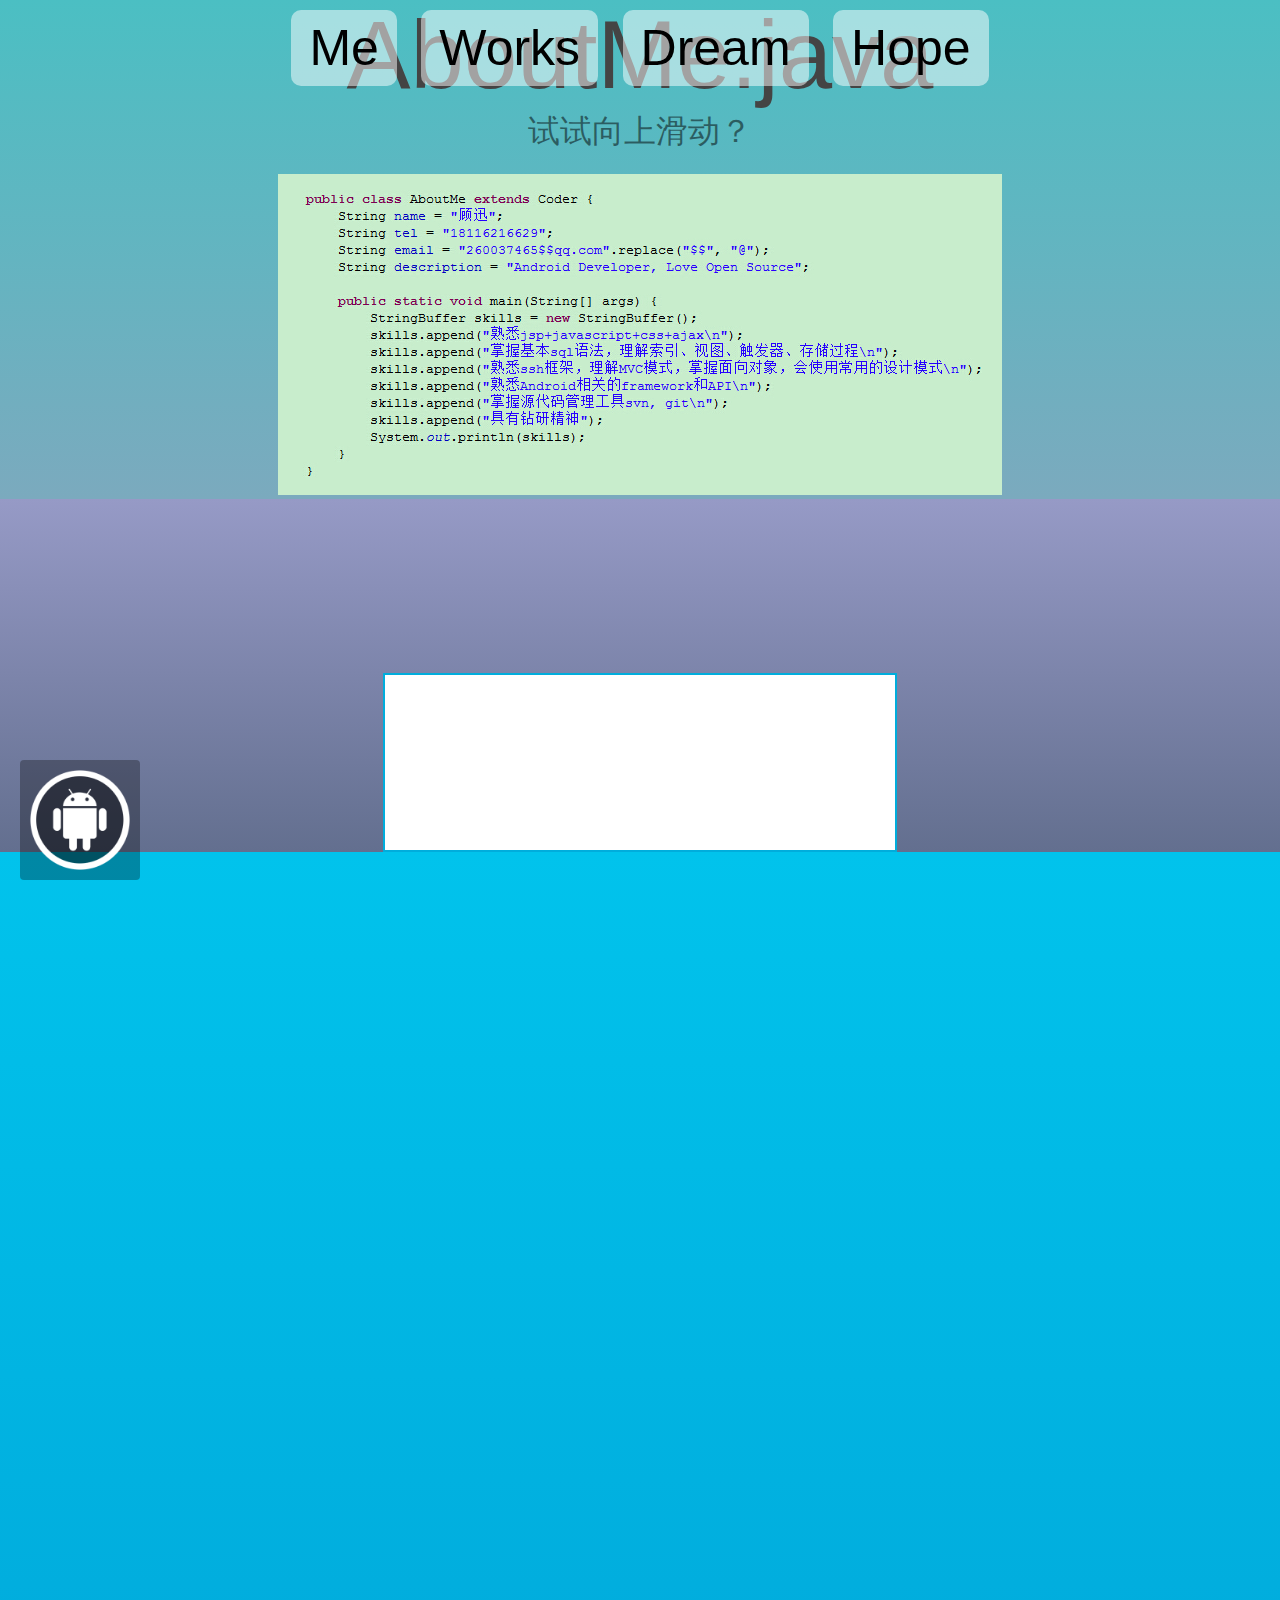
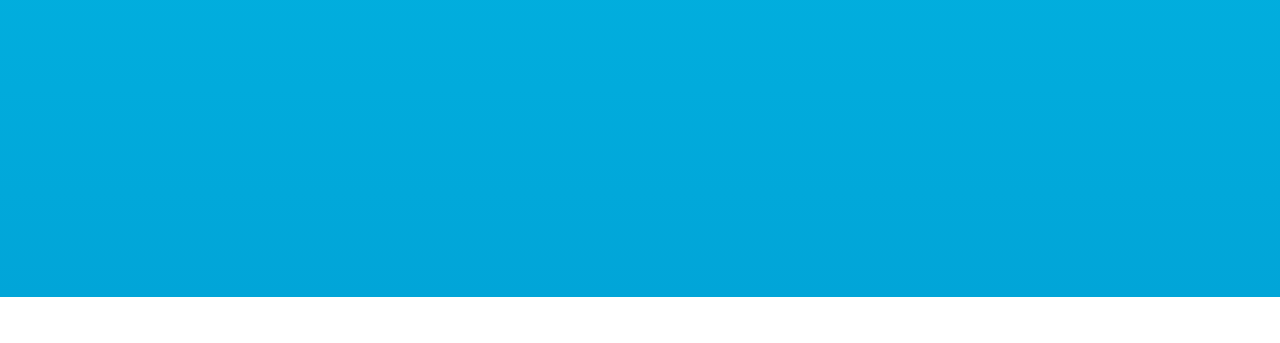
==== 1/index.html @ 429609a9 "update" ====
﻿<!DOCTYPE html>
<html>

<head>
    <meta charset="gbk"/>
    <title>顾迅--应聘安卓开发攻城狮</title>
    <link rel="stylesheet" type="text/css" href="jquery.fullPage.css" />
    <link rel="stylesheet" type="text/css" href="mypage.css" />
    <link rel="Shortcut Icon" href="http://static10.elemecdn.com/apple-touch-icon.png">
    <style type="text/css">
    #section0 img {
        margin: 20px 0 0 0;
    }
    #slide1 img,
    #section2 img {
        position: relative;
        left: -130%;
    }
    #slide1 h1,
    #slide1 p,
    #section2 h1,
    #section2 p {
        position: relative;
        left: -130%;
    }
    #section2 img {
        margin: 20px 0 0 52px;
    }
    #section3 h1,
    #section3 p {
        top: 150px;
        position: relative;
        left: -130%;
    }
    #section3 img {
        top: 50px;
        left: -130%;
        position: relative;
    }
    .intro p {
        width: 50%;
        margin: 0 auto;
        font-size: 1.5em;
    }
    .intro p {
        width: 50%;
        margin: 0 auto;
        font-size: 1.5em;
    }
    #section0 {
        background: -webkit-gradient(linear, top left, bottom left, from(#4bbfc3), to(#7baabe));
        background: -webkit-linear-gradient(#4BBFC3, #7BAABE);
        background: linear-gradient(#4BBFC3, #7BAABE);
    }
    #section2 {
        background: -webkit-gradient(linear, top left, bottom left, from(#969ac6), to(#636F8F));
        background: -webkit-linear-gradient(#969AC6, #636F8F);
        background: linear-gradient(#969AC6, #636F8F);
    }
    #section3 {
        
      
		 background: -webkit-linear-gradient(#01c3ec, #01a5d8);
       
    }
    #slide1 {
        background: -webkit-gradient(linear, top left, bottom left, from(#7baabe), to(#969ac6));
        background: -webkit-linear-gradient(#7BAABE, #969AC6);
        background: linear-gradient(#7BAABE, #969AC6);
    }
    #slide2 {
        background: -webkit-gradient(linear, top left, bottom left, from(#7baabe), to(#969ac6));
        background: -webkit-linear-gradient(#7BAABE, #969AC6);
        background: linear-gradient(#7BAABE, #969AC6);
    }
    #slide3 {
        background: -webkit-gradient(linear, top left, bottom left, from(#7baabe), to(#969ac6));
        background: -webkit-linear-gradient(#7BAABE, #969AC6);
        background: linear-gradient(#7BAABE, #969AC6);
    }
	  #slide4 {
        background: -webkit-gradient(linear, top left, bottom left, from(#7baabe), to(#969ac6));
        background: -webkit-linear-gradient(#7BAABE, #969AC6);
        background: linear-gradient(#7BAABE, #969AC6);
    }
.tabs-con {
border: 2px solid #00addc;
height: 175px;
background: #FFF;
width: 510px;
margin: auto;
}
.tabs-con div.selected {
display: block;
overflow: hidden;
}
 .tabs-con pre .sc {
color: #009f06;
display:block;text-align:left;
}
 .tabs-con pre .sb {
color: #2B91AF;
}
 .tabs-con pre .sr {
color: #e33538;
}

.tabs-con pre {
padding: 10px;
font-family: Monaco, Consolas, "Lucida Console", monospace;
font-size: 12px;
line-height: 15px;
height: 155px;
overflow: auto;

display:block;text-align:left;
}
    </style>
    <script src="http://www.playwx.com/hd/static/common/js/jquery-1.10.2.min.js"></script>
    <script src="../jquery.easings.min.js"></script>

    <script type="text/javascript" src="jquery.fullPage.js"></script>
    <script type="text/javascript">
$(document).ready(function() {
        $('fullpage').fullpage({
            slidesColor: ['#1bbc9b', '#4BBFC3', '#7BAABE', '#ccddff', 'whitesmoke'],
            anchors: ['firstPage', 'secondPage', '3rdPage', '4thpage', 'lastPage'],
            menu: '#menu',
            easing: 'easeOutBack',
            loopBottom: true,
            loopTop: true,
            afterLoad: function(anchorLink, index) {
                if (index == 2) {
                    $('#section1_pic').delay(1).animate({
                        left: '0%'
                    }, 700, 'easeOutExpo');
                     $('#section1_img').delay(1).animate({
                        left: '-130%'
                    }, 700, 'easeOutExpo');

                    $('#slide1').find("p").delay(1).animate({
                        left: '0%'
                    }, 700, 'easeOutBack');

                    $('#slide1').find("h1").delay(1).animate({
                        left: '0%'
                    }, 700, 'easeInBack');
                }
                if (index == 3) {
                    $('#section2').find("pre").delay(1).animate({
                        left: '0%'
                    }, 700, 'easeInBounce');

                    $('#section2').find("p").delay(1).animate({
                        left: '0%'
                    }, 700, 'easeInOutExpo');

                    $('#section2').find("h1").delay(1).animate({
                        left: '0%'
                    }, 700, 'easeOutCirc');
                     $('#section2').find("span").delay(1).animate({
                        left: '-130%'
                    }, 700, 'easeOutCirc');
                }
                if (index == 4) {
                    $('#section3_pic').delay(1).animate({
                        left: "0%"
                    }, 700, 'easeInOutCubic');

                    $('#section3').find("p").delay(1).animate({
                        left: '0%'
                    }, 700, 'easeInOutQuart');

                    $('#section3_h1').delay(1).animate({
                        left: '0%'
                    }, 700, 'easeOutQuint');
                    
                }
            },
            onLeave: function(index, direction) {
                if (index == 2) {
                    $('#section1_pic').delay(1).animate({
                        left: '-130%'
                    }, 700, 'easeOutExpo');
                     $('#section1_img').delay(1).animate({
                        left: '-130%'
                    }, 700, 'easeOutExpo');
                    $('#slide1').find("p").delay(1).animate({
                        left: '-130%'
                    }, 700, 'easeOutExpo');

                    $('#slide1').find("h1").delay(1).animate({
                        left: '-130%'
                    }, 700, 'easeOutExpo');
                }
                if (index == 3) {
                    

                    $('#section2').find("p").delay(1).animate({
                        left: '-130%'
                    }, 700, 'easeOutBack');

                    $('#section2').find("h1").delay(1).animate({
                        left: '-130%'
                    }, 700, 'easeInBack');
                    $('#section2').find("span").delay(1).animate({
                        left: '-130%'
                    }, 700, 'easeInBack');
                }
                if (index == 4) {
                    $('#section3_pic').delay(1).animate({
                        left: "-130%"
                    }, 700, 'easeInBounce');

                    $('#section3').find("p").delay(1).animate({
                        left: '-130%'
                    }, 700, 'easeInOutExpo');

                    $('#section3_h1').delay(1).animate({
                        left: '-130%'
                    }, 700, 'easeOutCirc');
                }
            }

        });
    });
    </script>
</head>

<body>

    <a href="http://guxun12.github.io/1/%E7%AE%80%E5%8E%86/%E9%A1%BE%E8%BF%85%E7%9A%84%E7%AE%80%E5%8E%86" class="back">
        <img src="imgs/resume.png">
    </a>
    <ul id="menu">
        <li data-menuanchor="firstPage"><a href="#firstPage"style="  font-size:50px;">Me</a>
        </li>
        <li data-menuanchor="secondPage"><a href="#secondPage"style="  font-size:50px;">Works</a>
        </li>
        <li data-menuanchor="3rdPage"><a href="#3rdPage"style="  font-size:50px;">Dream</a>
        </li>
        <li data-menuanchor="4thpage"><a href="#4thpage"style="  font-size:50px;">Hope</a>
        </li>
    </ul>


    <div id="fullpage">

        <div class="section " id="section0">
            <h1>AboutMe.java</h1>
			 <p>试试向上滑动？</p>
            
<img src="imgs/example2.jpg" alt="example" />

        </div>


        <div class="section" id="section1">
<div class="slide" id="slide1" data-anchor="slide1">
                <div class="intro"id="se_slide1">
<img id="section1_pic"src="imgs/1.png" alt="房谱网安卓客户端" />
                   <h1>房谱网安卓客户端</h1> 
				   
                    <p>试试向左滑动？</p>
					
               
                </div>
            </div>

            <div class="slide" id="slide2" data-anchor="slide2">
                <div class="intro">
				<img src="imgs/2.png" alt="房谱网" /> 
                    <h1 >房谱网后台管理系统</h1> 
                     <p>简历请戳左下角机器人</p>
                    </div>
            </div>

            <div class="slide" id="slide3" data-anchor="slide3">
                <div class="intro">
                    <img src="imgs/3.png" alt="房谱网" /> 
<h1>房谱网</h1> 
                    <p>简历请戳左下角机器人</p>
                   </div>
            </div>

            <div class="slide" id="slide4" data-anchor="slide4">
                <div class="intro">
                    <h1>And More </h1> 
 <h1>仿饿了么</h1> 
                    <p></p><p>仿京东、微信demo...</p> 
<p>简历请戳左下角机器人</p>
            
                    </div>
            </div>

        </div>

        <div class="section" id="section2">
            <div class="intro">
                <h1>Dream.java</h1>
                 <p>我相信“技术改变生活”！</p>
                
              
            </div>
              <div class="tabs-con">
            <div class="selected"id="code1">
              <pre><span class="sc">// 初始化dream</span>
             
<span class="sb">DreamFactory</span> .getInstance().init(guxunContext);

<span class="sc">//创建一个dream对象</span>
<span class="sb">DreamFactory</span> dream = <span class="sb">DreamFactory</span>.createDream(<span class="sb">Dream.Place.SHANGHAI</span>);
<span class="sc">//设置dream对象的接收方</span>
dream .setReceipt(<span class="sr">"顾迅"</span>);
<span class="sc">//设置dream内容</span>
dream .addContent(new <span class="sb">DreamContent</span>(<span class="sr">"技术改变生活!"</span>));

<span class="sc">//初始化dream</span>
<span class="sb"><span class="sb">DreamManager</span>.getInstance().initDream(dream);</span>
              </pre>
            </div>
            </div>
        </div>

        <div class="section" id="section3" >
            <div class="intro">
                <h1 id="section3_h1" style="color:white">Join ele !</h1>
				 <p style="color:white">Since 2014.11</p>
                <p>
                    
                    <br />
                    <br />
                    <br />
                    <br />
                    <br />
                    <br />
                </p>
            </div>
            <img id="section3_pic"src="imgs/ele.png" alt="管理系统" /> 
           
        </div>

    </div>


</body>

</html>
---- 1/mypage.css ----
.back {
    background: rgba(0, 0, 0, 0.3);
    height: 120px;
    width: 120px;
    position: fixed;
    bottom: 20px;
    left: 20px;
    z-index: 999999;
    -webkit-animation: shake 2s ease both infinite;
    -moz-animation: shake 2s ease both;
    -webkit-border-radius: 4px;
    -moz-border-radius: 4px;
    border-radius: 4px;
}
.back img {
    width: 100px;
    height: 100px;
    padding: 10px;
}
@-webkit-keyframes shake {
    0%, 100% {
        -webkit-transform: translateX(0);
    }
    10%, 30%, 50%, 70%, 90% {
        -webkit-transform: translateX(-10px);
    }
    20%, 40%, 60%, 80% {
        -webkit-transform: translateX(10px);
    }
}
@-moz-keyframes shake {
    0%, 100% {
        -moz-transform: translateX(0);
    }
    10%, 30%, 50%, 70%, 90% {
        -moz-transform: translateX(-10px);
    }
    20%, 40%, 60%, 80% {
        -moz-transform: translateX(10px);
    }
}
body,div,dl,dt,dd,ul,ol,li,h1,h2,h3,h4,h5,h6,pre,
form,fieldset,input,textarea,p,blockquote,th,td {
    padding: 0;
    margin: 0;
}
a{
	text-decoration:none;
}
table{
	border-spacing:0;
}
fieldset,img {
    border: 0;
}
address,caption,cite,code,dfn,em,strong,th,var {
    font-weight: normal;
    font-style: normal;
}
strong{
	font-weight: bold;
}
ol,ul {
    list-style: none;
    margin:0;
    padding:0;
}
caption,th {
    text-align: left;
}
h1,h2,h3,h4,h5,h6 {
    font-weight: normal;
    font-size: 100%;
    margin:0;
    padding:0;
    color:#444;
}
q:before,q:after {
    content:'';
}
abbr,acronym { 
	border: 0;
}



body{
	font-family: arial,helvetica;
	color: #333;
	color: rgba(0,0,0,0.5);
}
h1{
	font-size:6em;
}
p{
	font-size:2em;
}
.intro p{
	width:50%;
	margin:0 auto;
	font-size:1.5em;
}
.section{
	text-align:center;
}

#menu{
	position:fixed;
	top:0;
	left:0;
	z-index:70;
	height:0;
	width:100%;
	padding:0;
	margin:0;
 text-align:center;
}
#menu li{
	display:inline-block;
	margin:10px;
	color:#000;
	background:#fff;
	background:rgba(255,255,255,0.5);
	-webkit-border-radius:10px;
		    border-radius:10px;
	-webkit-transition: all 0.2s ease-in;
	-moz-transition:all 0.2s ease-in;
	-o-transition: all 0.2s ease-in;
	transition: all 0.2s ease-in;
}
#menu li.active{
	background:#666;
	background:rgba(0,0,0,0.5);
	color:#fff;
}
#menu li a{
	text-decoration:none;
	color:#000;
	-webkit-transition: all 0.2s ease-in;
	-moz-transition:all 0.2s ease-in;
	-o-transition: all 0.2s ease-in;
	transition: all 0.2s ease-in;
}
#menu li.active a:hover{
	color: #000;
}
#menu li:hover{
	background: rgba(255,255,255, 0.8);
}
#menu li a,
#menu li.active a{
	padding: 9px 18px;
	display:block;
}
#menu li.active a{
	color: #fff;
}
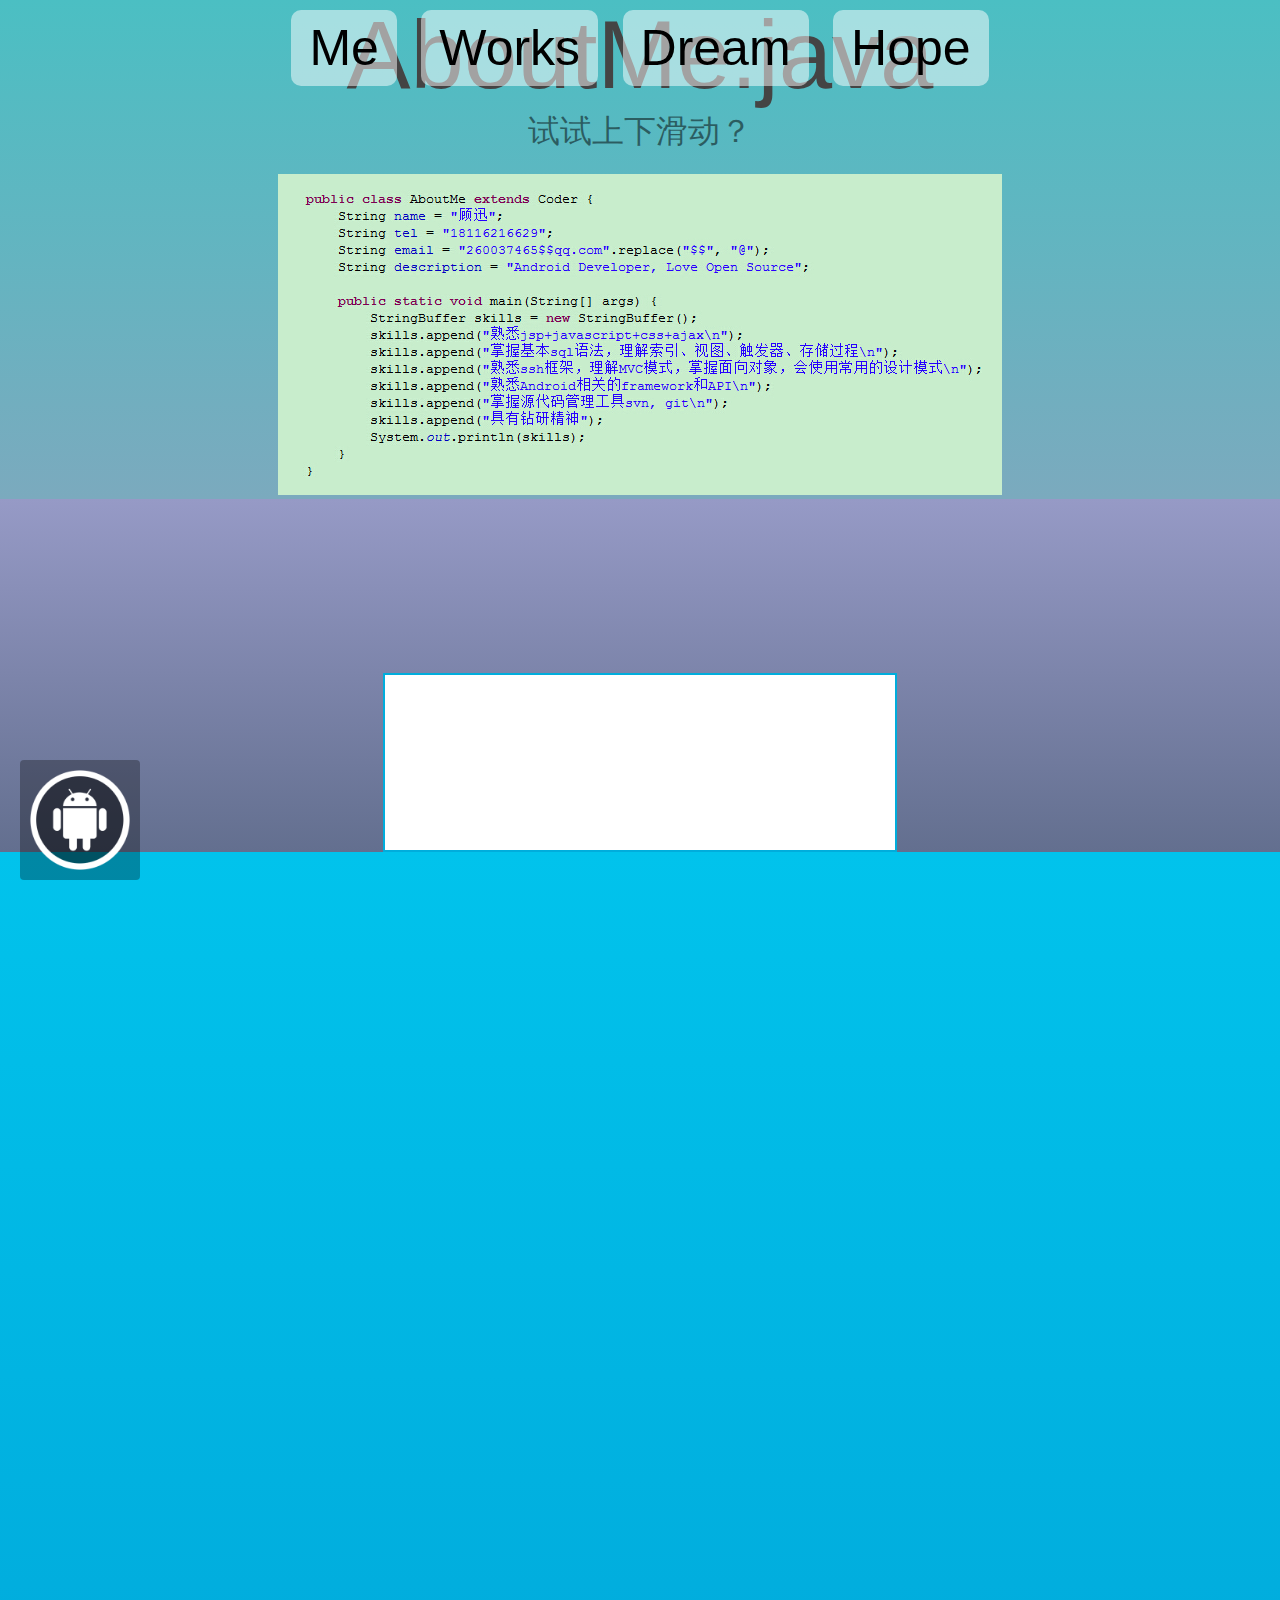
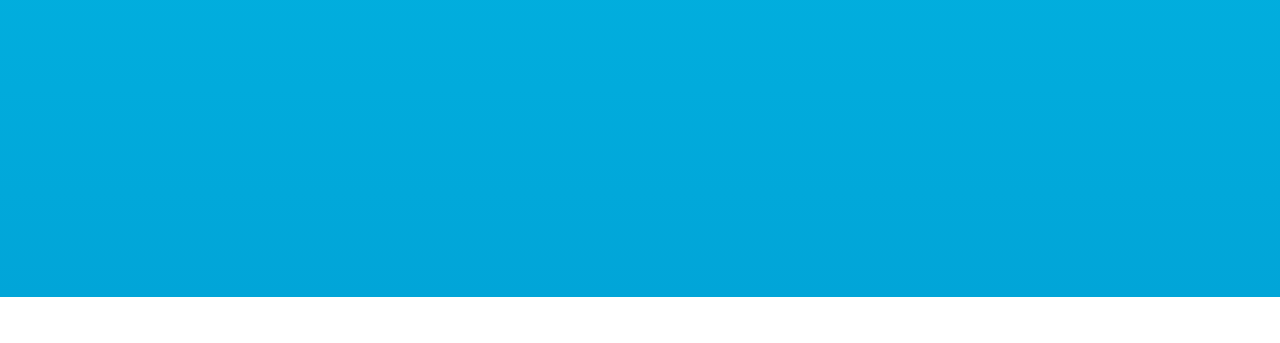
==== commit f5f5844c: "Update index.html" ====
--- a/1/index.html
+++ b/1/index.html
@@ -248,7 +248,7 @@
 
         <div class="section " id="section0">
             <h1>AboutMe.java</h1>
-			 <p>试试向上滑动？</p>
+			 <p>试试上下滑动？</p>
             
 <img src="imgs/example2.jpg" alt="example" />
 
@@ -261,7 +261,7 @@
 <img id="section1_pic"src="imgs/1.png" alt="房谱网安卓客户端" />
                    <h1>房谱网安卓客户端</h1> 
 				   
-                    <p>试试向左滑动？</p>
+                    <p>试试左右滑动？</p>
 					
                
                 </div>
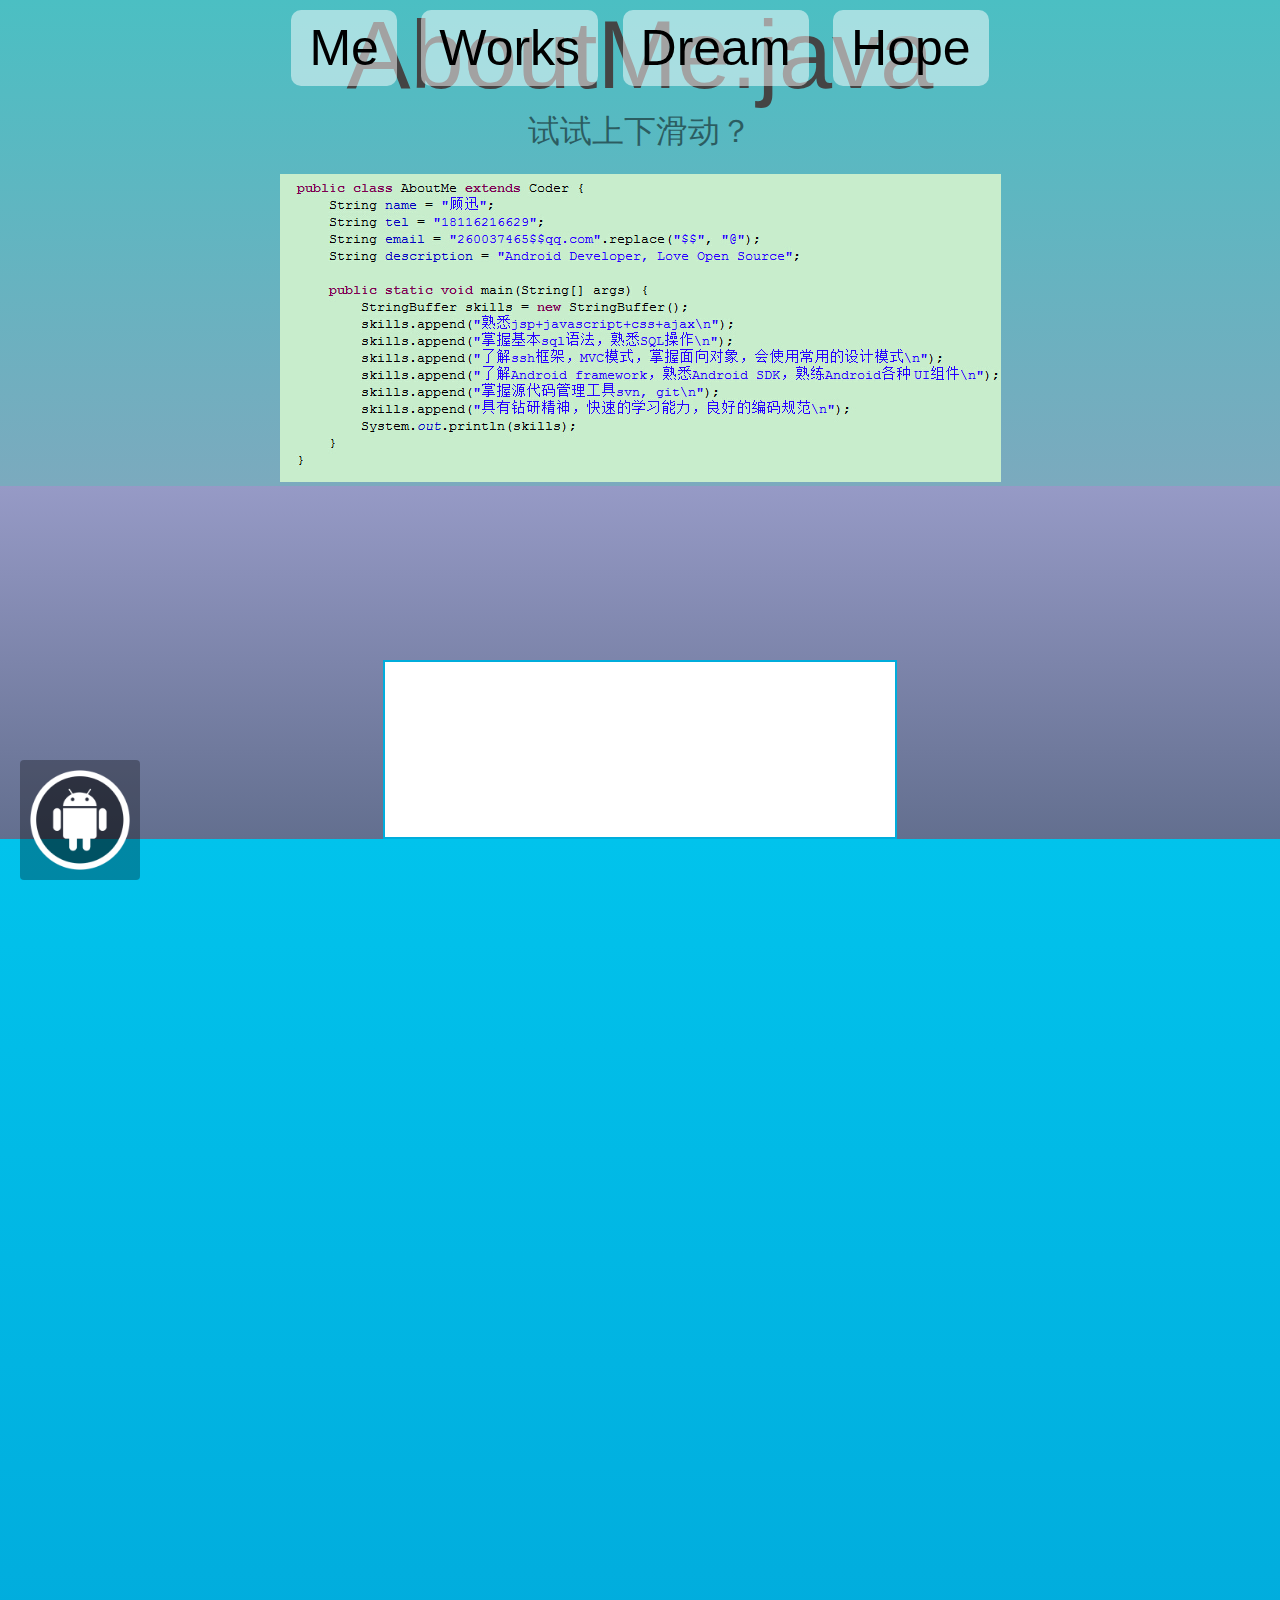
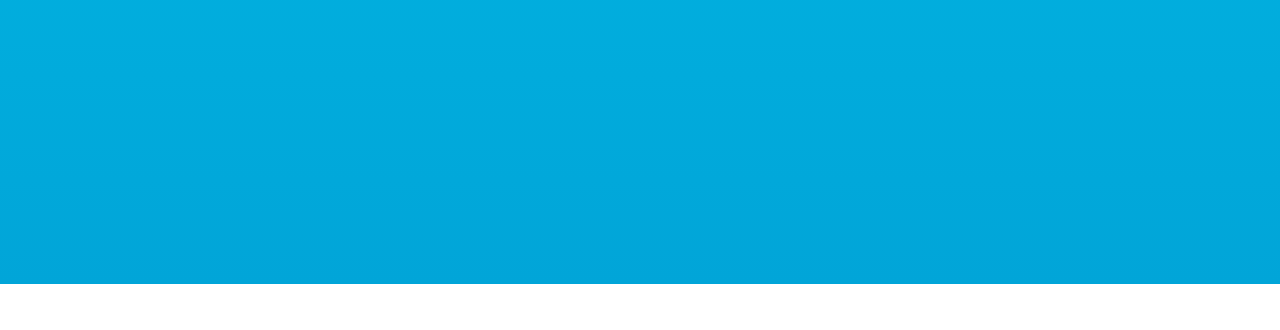
==== commit 4d7e7bbf: "modified" ====
--- a/1/index.html
+++ b/1/index.html
@@ -250,7 +250,7 @@
             <h1>AboutMe.java</h1>
 			 <p>试试上下滑动？</p>
             
-<img src="imgs/example2.jpg" alt="example" />
+<img src="imgs/skill_img.jpg" alt="example" />
 
         </div>
 
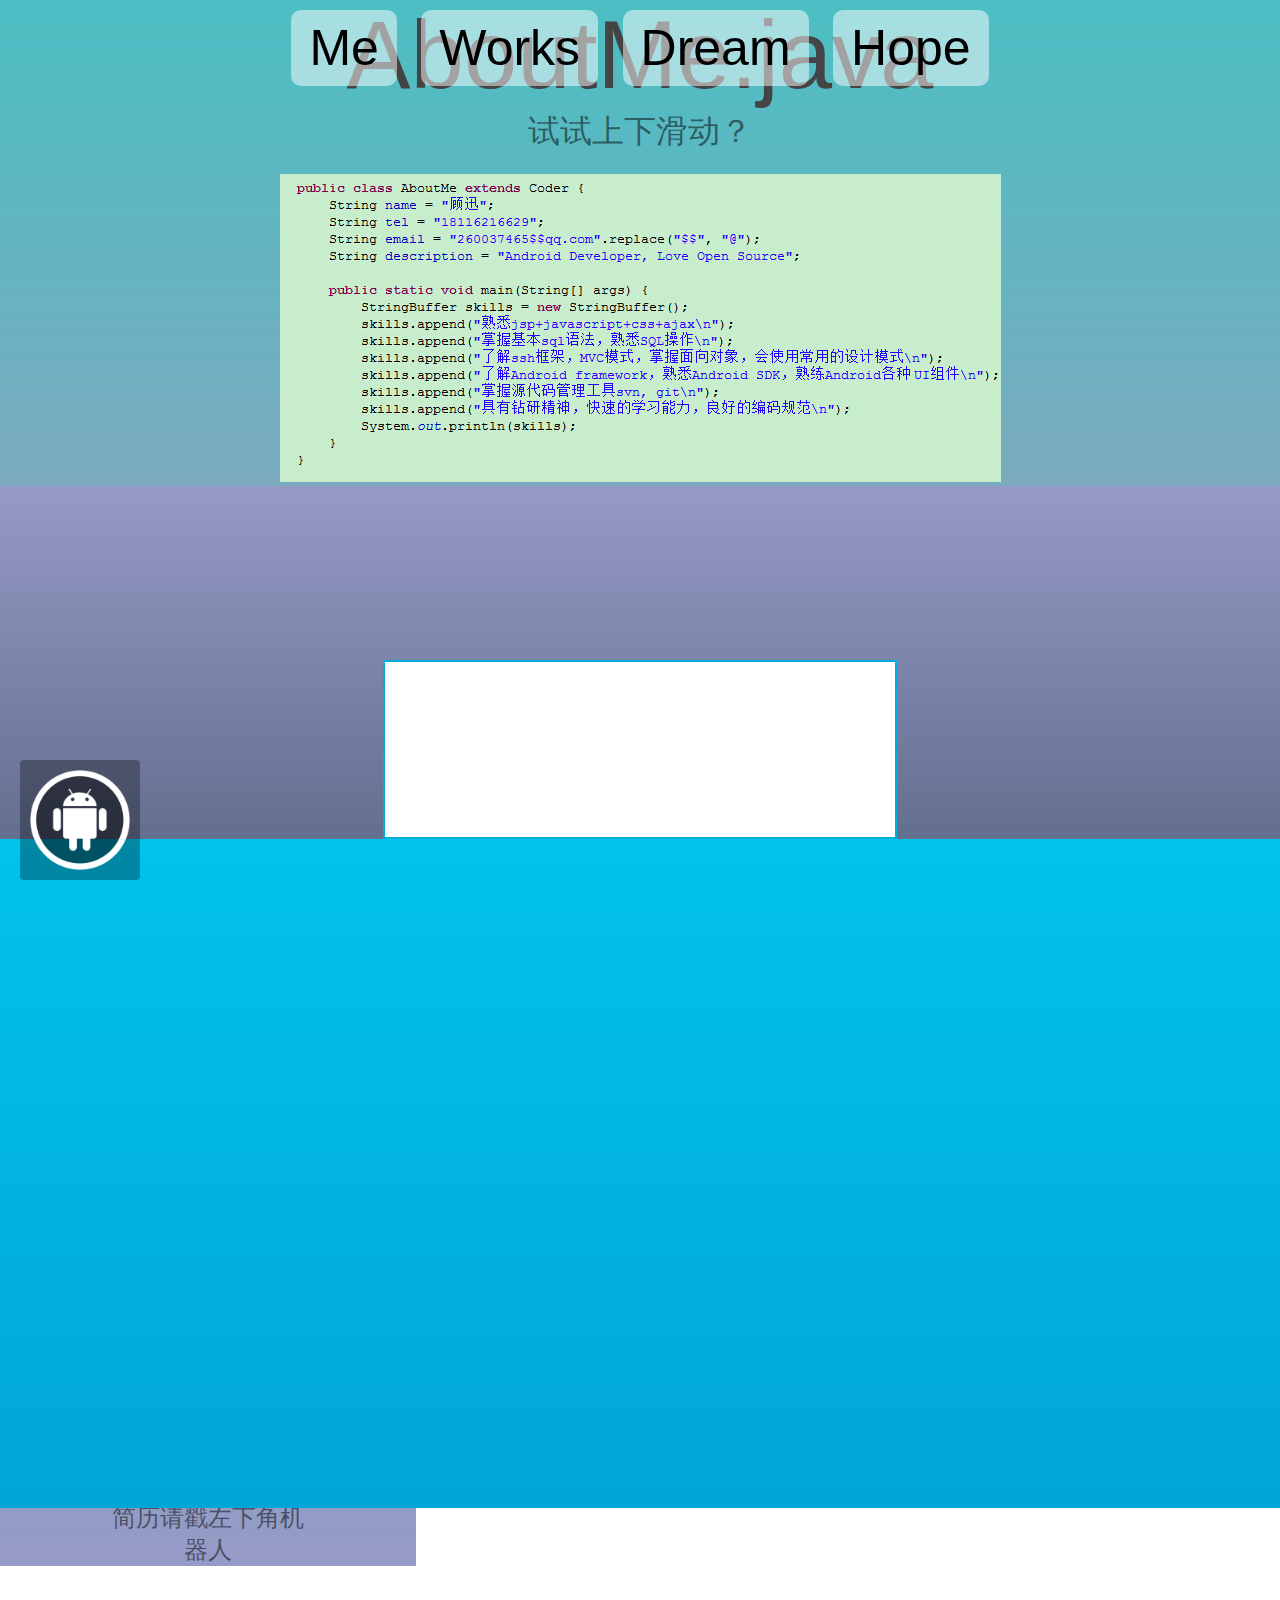
==== commit dff48dad: "Update index.html" ====
--- a/1/index.html
+++ b/1/index.html
@@ -324,7 +324,7 @@
 
         <div class="section" id="section3" >
             <div class="intro">
-                <h1 id="section3_h1" style="color:white">Join ele !</h1>
+                <h1 id="section3_h1" style="color:white">make a good app !</h1>
 				 <p style="color:white">Since 2014.11</p>
                 <p>
                     
@@ -336,7 +336,7 @@
                     <br />
                 </p>
             </div>
-            <img id="section3_pic"src="imgs/ele.png" alt="管理系统" /> 
+             
            
         </div>
 
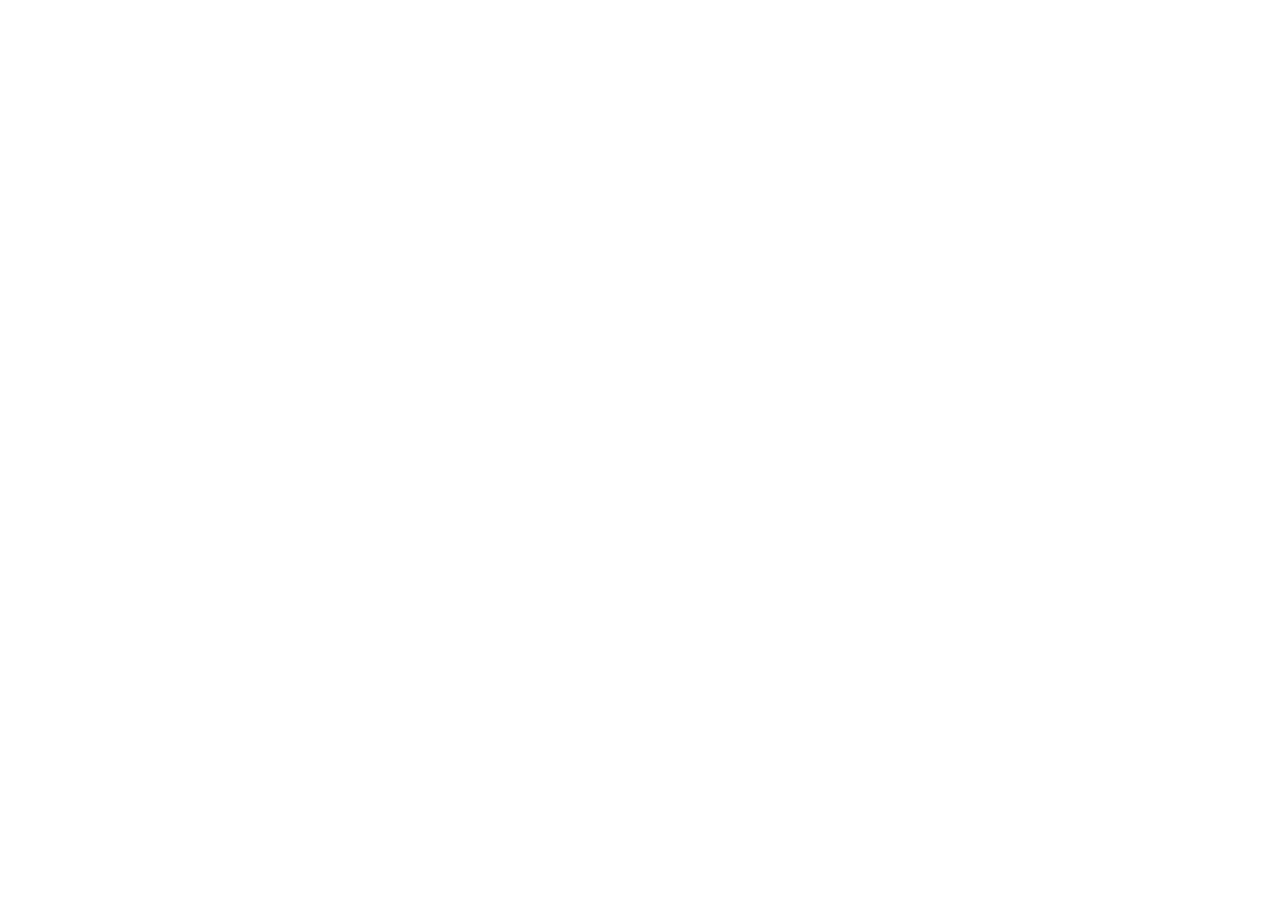
==== commit 0d72aaa9: "Update index.html" ====
--- a/1/index.html
+++ b/1/index.html
@@ -3,7 +3,7 @@
 
 <head>
     <meta charset="gbk"/>
-    <title>顾迅--应聘安卓开发攻城狮</title>
+    <title>顾迅--/title>
     <link rel="stylesheet" type="text/css" href="jquery.fullPage.css" />
     <link rel="stylesheet" type="text/css" href="mypage.css" />
     <link rel="Shortcut Icon" href="http://static10.elemecdn.com/apple-touch-icon.png">
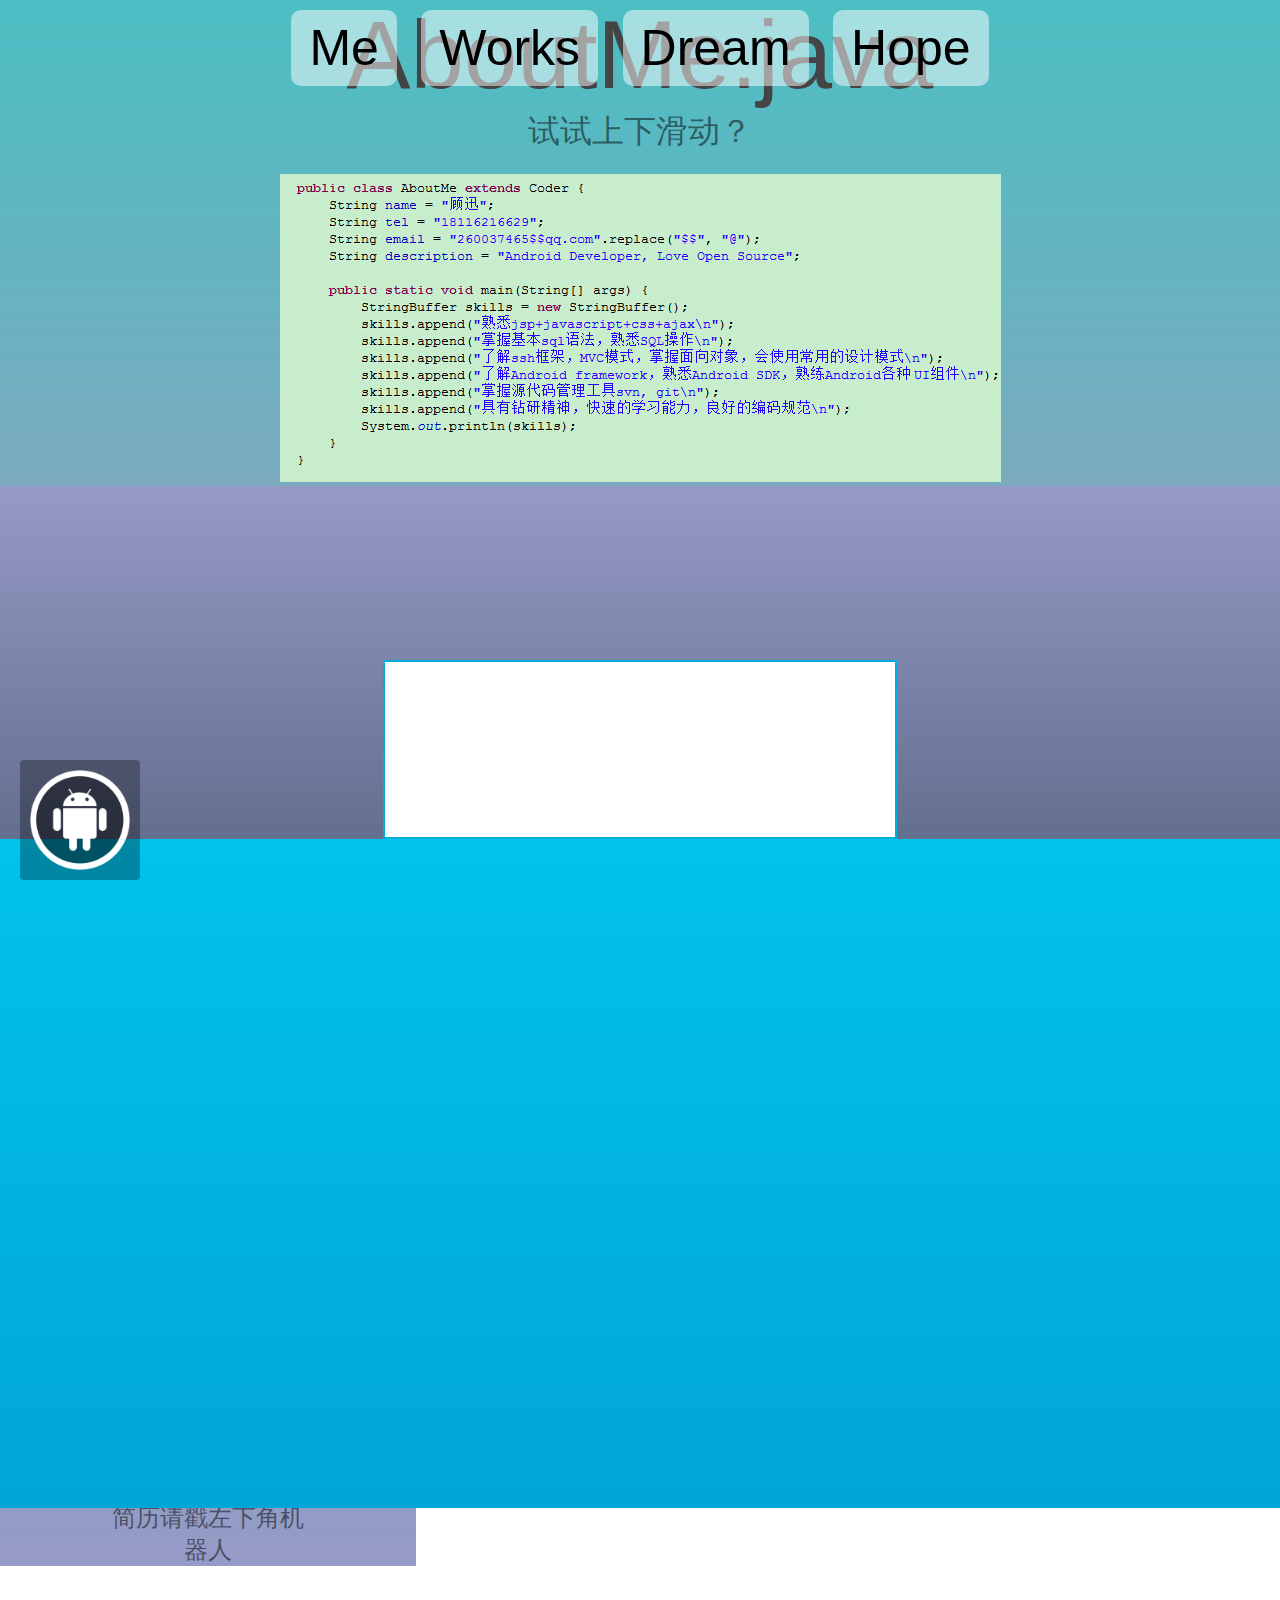
==== commit 18ba4b79: "Update index.html" ====
--- a/1/index.html
+++ b/1/index.html
@@ -3,7 +3,7 @@
 
 <head>
     <meta charset="gbk"/>
-    <title>顾迅--/title>
+    <title>顾迅--</title>
     <link rel="stylesheet" type="text/css" href="jquery.fullPage.css" />
     <link rel="stylesheet" type="text/css" href="mypage.css" />
     <link rel="Shortcut Icon" href="http://static10.elemecdn.com/apple-touch-icon.png">
